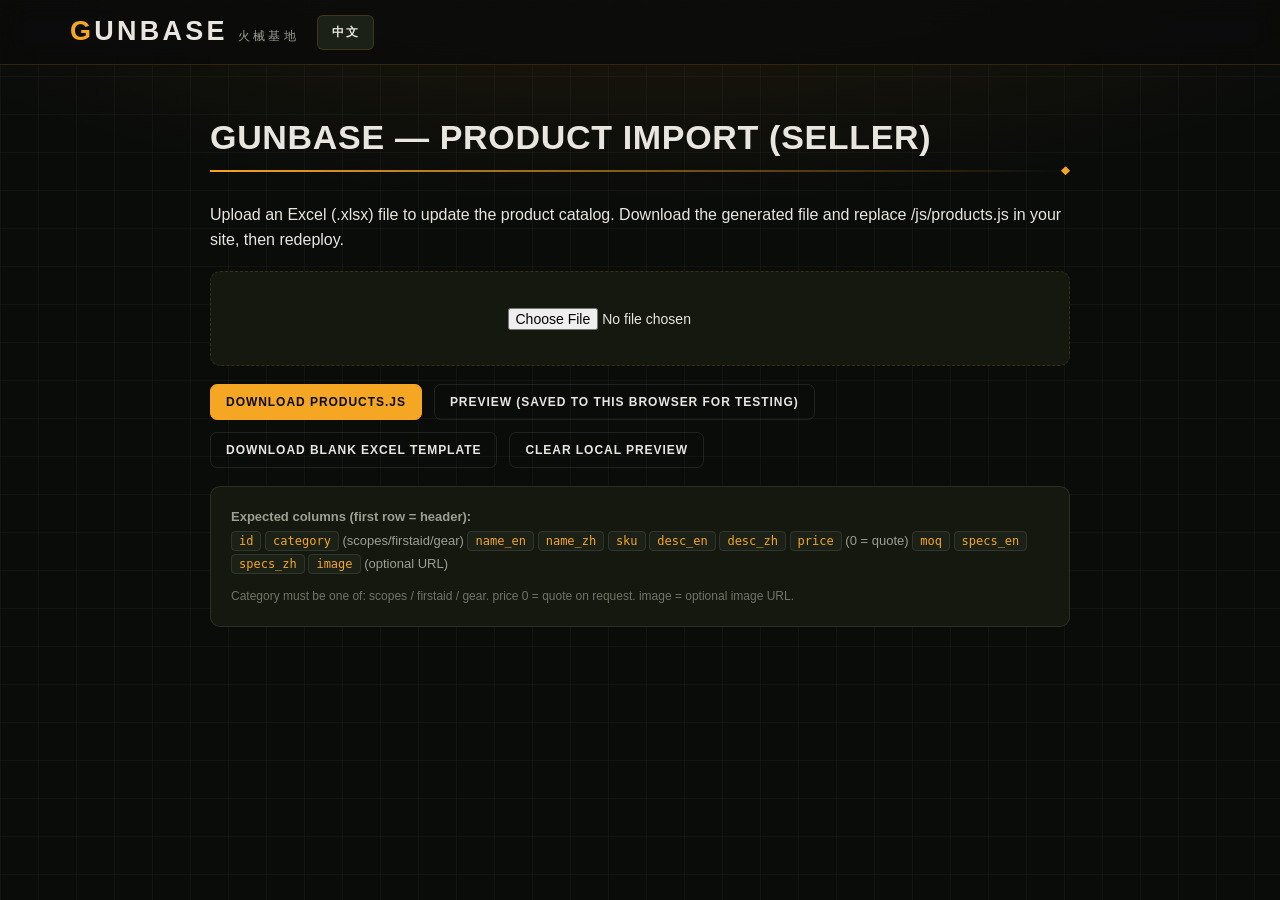
==== admin.html @ 9586e1da "GunBase PWA: 97 products, bilingual EN/ZH, tactical HUD theme, Excel import admin, deploy script" ====
<!DOCTYPE html>
<html lang="en">
<head>
  <meta charset="UTF-8" />
  <meta name="viewport" content="width=device-width, initial-scale=1" />
  <title>GunBase — Product Import (Seller)</title>
  <meta name="robots" content="noindex" />
  <link rel="stylesheet" href="css/style.css" />
  <style>
    .admin-wrap{max-width:900px;margin:0 auto;padding:56px 20px}
    .drop{border:1px dashed var(--line);padding:34px;text-align:center;background:var(--panel);margin:18px 0;border-radius:10px}
    .drop input{font-size:14px;color:var(--ink)}
    .admin-actions{display:flex;gap:12px;flex-wrap:wrap;margin:18px 0}
    .cols{background:var(--panel);border:1px solid var(--line-2);padding:18px 20px;font-size:13px;line-height:1.8;border-radius:10px;color:var(--muted)}
    .cols code{background:var(--panel-2);padding:2px 7px;border:1px solid var(--line-2);border-radius:4px;color:var(--accent);font-size:12px}
    table.prev{width:100%;border-collapse:collapse;font-size:12px;margin-top:14px;color:var(--ink)}
    table.prev th,table.prev td{border:1px solid var(--line-2);padding:7px;text-align:left;vertical-align:top}
    table.prev th{background:var(--panel-2);color:var(--accent);text-transform:uppercase;font-size:11px;letter-spacing:.04em}
    .note{color:var(--muted-2);font-size:12px;margin-top:10px}
    #status{font-weight:800;margin:12px 0;color:var(--accent)}
  </style>
</head>
<body>
  <header class="topbar">
    <div class="wrap topbar__inner">
      <a class="brand" href="index.html"><span class="brand__mark" data-i18n="brand">GUNBASE</span><span class="brand__sub" data-i18n="brand_sub">火械基地</span></a>
      <button class="langbtn" id="langBtn">中文</button>
    </div>
  </header>

  <div class="admin-wrap">
    <h1 class="display" style="font-size:34px" data-i18n="admin_title">GunBase — Product Import (Seller)</h1>
    <div class="rule"></div>
    <p data-i18n="admin_intro">Upload an Excel (.xlsx) file to update the product catalog. Download the generated file and replace /js/products.js in your site, then redeploy.</p>

    <div class="drop">
      <input type="file" id="file" accept=".xlsx,.xls" />
    </div>

    <div id="status"></div>

    <div class="admin-actions">
      <button class="btn btn--sm" id="dlJs" data-i18n="admin_download">Download products.js</button>
      <button class="btn btn--sm btn--ghost" id="preview" data-i18n="admin_preview">Preview (save to browser)</button>
      <button class="btn btn--sm btn--ghost" id="dlTpl" data-i18n="admin_template">Download blank Excel template</button>
      <button class="btn btn--sm btn--ghost" id="clearPrev" data-i18n="admin_clear">Clear local preview</button>
    </div>

    <div class="cols">
      <strong data-i18n="admin_cols">Expected columns (first row = header):</strong><br/>
      <code>id</code> <code>category</code> (scopes/firstaid/gear) <code>name_en</code> <code>name_zh</code> <code>sku</code>
      <code>desc_en</code> <code>desc_zh</code> <code>price</code> (0 = quote) <code>moq</code> <code>specs_en</code> <code>specs_zh</code> <code>image</code> (optional URL)
      <div class="note" data-i18n="admin_note">category must be one of: scopes / firstaid / gear. price 0 = quote on request. image = optional image URL.</div>
    </div>

    <div id="previewArea"></div>
  </div>

  <script src="js/config.js"></script>
  <script src="js/i18n.js"></script>
  <script src="libs/xlsx.full.min.js"></script>
  <script src="js/admin.js"></script>
</body>
</html>
---- css/style.css ----
/* =====================================================================
   GunBase 火械基地 — Dark Tactical HUD theme
   深炭黑底 · 战术琥珀金强调 · 准星/角标军事元素 · 玻璃拟态卡片
   Mobile-first.
   ===================================================================== */

:root {
  --bg:        #0a0c0a;        /* 深炭黑（极微绿调） */
  --bg-2:      #0e120c;        /* section 微差背景 */
  --panel:     #14180f;        /* 卡片 / 面板 */
  --panel-2:   #1b2116;        /* 悬浮 / 次级面板 */
  --panel-3:   #232a1c;
  --line:      rgba(245,166,35,.16);   /* 琥珀低透明边框 */
  --line-2:    rgba(233,230,223,.10);  /* 弱分隔线 */
  --ink:       #e9e6df;        /* 主文字（暖白） */
  --muted:     #9aa092;        /* 次要文字 */
  --muted-2:   #6f7567;
  --accent:    #f5a623;        /* 战术琥珀金 */
  --accent-d:  #c9841a;        /* 琥珀压暗（hover） */
  --accent-ink:#0a0c0a;
  --signal:    #e6492d;        /* 信号红（价格/警示） */
  --ok:        #7bd88f;
  --radius:    10px;
  --radius-sm: 7px;
  --shadow:    0 12px 34px rgba(0,0,0,.5);
  --glow:      0 0 0 1px rgba(245,166,35,.45), 0 10px 30px rgba(245,166,35,.10);
  --font: -apple-system, BlinkMacSystemFont, "Segoe UI", Roboto, "Helvetica Neue", "PingFang SC", "Microsoft YaHei", sans-serif;
  --font-display: "Bebas Neue", "Oswald", "Arial Narrow", "Helvetica Neue", var(--font);
  --maxw: 1180px;
}

* { box-sizing: border-box; }
html { scroll-behavior: smooth; }
html, body { margin: 0; padding: 0; }
body {
  font-family: var(--font);
  background: var(--bg);
  color: var(--ink);
  line-height: 1.6;
  -webkit-font-smoothing: antialiased;
  text-rendering: optimizeLegibility;
  overflow-x: hidden;
}
/* 全局战术网格 + 顶部琥珀光晕 */
body::before {
  content: ""; position: fixed; inset: 0; z-index: -1; pointer-events: none;
  background:
    radial-gradient(120% 60% at 50% -10%, rgba(245,166,35,.10), transparent 55%),
    linear-gradient(rgba(233,230,223,.035) 1px, transparent 1px) 0 0 / 100% 38px,
    linear-gradient(90deg, rgba(233,230,223,.035) 1px, transparent 1px) 0 0 / 38px 100%,
    var(--bg);
}
img { max-width: 100%; display: block; }
button { font-family: inherit; cursor: pointer; }
a { color: inherit; text-decoration: none; }

/* ---------- Layout helpers ---------- */
.wrap { max-width: var(--maxw); margin: 0 auto; padding: 0 20px; }
.section { padding: 72px 0; position: relative; }
.section--ink { background: var(--bg-2); }
.eyebrow {
  font-size: 12px; letter-spacing: .3em; text-transform: uppercase;
  color: var(--accent); font-weight: 700; margin: 0 0 12px;
  display: inline-flex; align-items: center; gap: 10px;
}
.eyebrow::before { content: ""; width: 22px; height: 2px; background: var(--accent); display: inline-block; }

/* ---------- Display / headings ---------- */
.display {
  font-family: var(--font-display);
  text-transform: uppercase;
  letter-spacing: .02em;
  font-weight: 800;
  line-height: .96;
  margin: 0;
  color: var(--ink);
}

/* 准星折线分隔（呼应 logo 的速度线） */
.rule { height: 2px; background: linear-gradient(90deg, var(--accent), transparent); position: relative; margin: 16px 0 30px; }
.rule::after {
  content: ""; position: absolute; right: 0; top: 50%; transform: translateY(-50%);
  width: 9px; height: 9px; background: var(--accent);
  clip-path: polygon(50% 0, 100% 50%, 50% 100%, 0 50%);
  box-shadow: 0 0 10px rgba(245,166,35,.6);
}

/* ---------- Top bar ---------- */
.topbar {
  position: sticky; top: 0; z-index: 50;
  background: rgba(10,12,10,.82);
  backdrop-filter: blur(12px);
  -webkit-backdrop-filter: blur(12px);
  border-bottom: 1px solid var(--line);
}
.topbar__inner { display: flex; align-items: center; gap: 18px; height: 64px; }
.brand { display: flex; align-items: baseline; gap: 10px; }
.brand__mark {
  font-family: var(--font-display); font-weight: 800; font-size: 27px;
  letter-spacing: .12em; text-transform: uppercase; color: var(--ink);
}
.brand__mark::first-letter { color: var(--accent); }
.brand__sub { font-size: 12px; letter-spacing: .28em; color: var(--muted); }
.nav { display: flex; gap: 6px; margin-left: auto; }
.nav a {
  text-decoration: none; color: var(--muted); font-size: 12.5px;
  letter-spacing: .14em; text-transform: uppercase; font-weight: 700;
  padding: 9px 14px; border: 1px solid transparent; border-radius: 6px;
  transition: color .15s, background .15s, border-color .15s;
}
.nav a:hover { color: var(--ink); background: var(--panel-2); border-color: var(--line); }
.langbtn {
  background: var(--panel-2); color: var(--ink); border: 1px solid var(--line);
  padding: 8px 14px; font-weight: 700; font-size: 12px; letter-spacing: .12em;
  text-transform: uppercase; border-radius: 6px; transition: .15s;
}
.langbtn:hover { border-color: var(--accent); color: var(--accent); }

/* ---------- Hero ---------- */
.hero { position: relative; padding: 92px 0 100px; overflow: hidden; }
.hero__bg {
  position: absolute; inset: 0; z-index: 0; pointer-events: none;
  background:
    radial-gradient(70% 90% at 80% 20%, rgba(245,166,35,.12), transparent 60%),
    radial-gradient(60% 80% at 0% 100%, rgba(230,73,45,.06), transparent 55%);
}
/* 大型准星装饰 */
.hero__cross {
  position: absolute; right: -90px; top: 50%; transform: translateY(-50%);
  width: 460px; height: 460px; z-index: 0; opacity: .5; pointer-events: none;
}
.hero .wrap { position: relative; z-index: 1; }
.hero .display { font-size: clamp(38px, 8vw, 88px); background: linear-gradient(180deg, #fff 0%, var(--accent) 130%); -webkit-background-clip: text; background-clip: text; color: transparent; }
.hero__sub { max-width: 600px; color: var(--muted); margin: 22px 0 32px; font-size: 17px; line-height: 1.7; }
.hero__cta { display: flex; gap: 14px; flex-wrap: wrap; }
.hero__stats { display: flex; gap: 34px; margin-top: 46px; flex-wrap: wrap; }
.hero__stat b { display: block; font-family: var(--font-display); font-size: 34px; color: var(--accent); letter-spacing: .04em; }
.hero__stat span { font-size: 12px; letter-spacing: .16em; text-transform: uppercase; color: var(--muted); }
.hero__langs { display: flex; flex-wrap: wrap; align-items: center; gap: 9px; margin: 20px 0 0; font-size: 13px; color: var(--muted); letter-spacing: .03em; }
.hero__langs .hl-en, .hero__langs .hl-zh { color: var(--accent); font-weight: 800; font-size: 11px; letter-spacing: .14em; border: 1px solid var(--line); padding: 3px 8px; border-radius: 5px; }
.hero__langs .hl-sep { color: var(--muted-2); }

/* ---------- Buttons ---------- */
.btn {
  display: inline-flex; align-items: center; justify-content: center; gap: 8px;
  border: 1px solid var(--accent); background: var(--accent); color: var(--accent-ink);
  padding: 14px 24px; font-weight: 800; letter-spacing: .08em;
  text-transform: uppercase; font-size: 13px;
  border-radius: var(--radius-sm);
  transition: transform .08s ease, box-shadow .15s ease, background .15s ease, border-color .15s;
}
.btn:hover { transform: translateY(-2px); box-shadow: 0 10px 26px rgba(245,166,35,.28); }
.btn:active { transform: translateY(0); }
.btn--ghost { background: transparent; color: var(--ink); border-color: var(--line-2); }
.btn--ghost:hover { border-color: var(--accent); color: var(--accent); box-shadow: none; }
.btn--accent { background: var(--accent); border-color: var(--accent); color: var(--accent-ink); }
.btn--accent:hover { background: var(--accent-d); border-color: var(--accent-d); }
.btn--sm { padding: 10px 15px; font-size: 12px; }
.btn--block { width: 100%; }

/* ---------- Category tabs ---------- */
.tabs { display: flex; flex-wrap: wrap; gap: 10px; margin-bottom: 24px; }
.tab {
  border: 1px solid var(--line-2); background: var(--panel); color: var(--muted);
  padding: 11px 18px; font-weight: 800; letter-spacing: .06em;
  text-transform: uppercase; font-size: 13px; border-radius: var(--radius-sm);
  transition: .15s;
}
.tab:hover { color: var(--ink); border-color: var(--line); }
.tab.is-active { background: var(--accent); border-color: var(--accent); color: var(--accent-ink); box-shadow: 0 6px 18px rgba(245,166,35,.22); }
.tab small { display: block; font-weight: 600; font-size: 11px; letter-spacing: .02em; text-transform: none; opacity: .75; margin-top: 2px; }

.toolbar { display: flex; gap: 14px; flex-wrap: wrap; align-items: center; margin-bottom: 28px; }
.search {
  flex: 1 1 260px; display: flex; align-items: center; gap: 10px;
  border: 1px solid var(--line-2); background: var(--panel); padding: 0 14px;
  border-radius: var(--radius-sm); transition: .15s;
}
.search:focus-within { border-color: var(--accent); box-shadow: 0 0 0 3px rgba(245,166,35,.12); }
.search span { color: var(--accent); font-size: 18px; }
.search input { border: 0; outline: 0; padding: 14px 0; width: 100%; font-size: 15px; background: transparent; color: var(--ink); }
.search input::placeholder { color: var(--muted-2); }
.count { font-size: 13px; color: var(--muted); font-weight: 700; letter-spacing: .05em; }

/* ---------- Product grid ---------- */
.grid { display: grid; grid-template-columns: repeat(auto-fill, minmax(268px, 1fr)); gap: 20px; }
.card {
  position: relative; background: var(--panel); border: 1px solid var(--line-2);
  border-radius: var(--radius); display: flex; flex-direction: column; overflow: hidden;
  transition: transform .18s ease, border-color .18s ease, box-shadow .18s ease;
}
.card:hover { transform: translateY(-4px); border-color: var(--line); box-shadow: var(--shadow); }
/* 四角 HUD 角标 */
.card::before, .card::after { content: ""; position: absolute; width: 14px; height: 14px; z-index: 2; pointer-events: none; }
.card::before { top: 8px; left: 8px; border-top: 2px solid var(--accent); border-left: 2px solid var(--accent); }
.card::after { bottom: 8px; right: 8px; border-bottom: 2px solid var(--accent); border-right: 2px solid var(--accent); }
.card__media {
  position: relative; aspect-ratio: 4/3; background:
    radial-gradient(120% 120% at 50% 0%, var(--panel-2), var(--bg-2));
  display: flex; align-items: center; justify-content: center;
  border-bottom: 1px solid var(--line-2); overflow: hidden;
}
.card__media img { width: 100%; height: 100%; object-fit: cover; transition: transform .3s ease; }
.card:hover .card__media img { transform: scale(1.05); }
.card__ph { width: 100%; height: 100%; display: flex; align-items: center; justify-content: center; opacity: .9; }
.card__cat {
  position: absolute; top: 0; left: 0; background: rgba(10,12,10,.78); color: var(--accent);
  font-size: 10px; letter-spacing: .18em; text-transform: uppercase; font-weight: 800;
  padding: 6px 10px; border-bottom-right-radius: 6px; backdrop-filter: blur(4px);
}
.card__body { padding: 16px 16px 18px; display: flex; flex-direction: column; gap: 8px; flex: 1; }
.card__name { font-weight: 800; font-size: 16.5px; line-height: 1.3; color: var(--ink); }
.card__name_zh { display: block; font-size: 12px; font-weight: 600; color: var(--muted); margin-top: 3px; letter-spacing: .02em; }
.card__sku { font-size: 12px; color: var(--muted-2); letter-spacing: .08em; }
.card__meta { display: flex; gap: 16px; font-size: 12px; margin-top: auto; padding-top: 8px; color: var(--muted); }
.card__meta b { display: block; font-size: 11px; text-transform: uppercase; letter-spacing: .08em; color: var(--muted-2); font-weight: 700; }
.card__meta .v { font-size: 15px; color: var(--ink); font-weight: 800; }
.card__price { color: var(--signal); }
.card__actions { display: flex; gap: 8px; margin-top: 10px; }
.card__actions .btn { flex: 1; }

/* ---------- Cart drawer ---------- */
.cart-toggle {
  position: fixed; right: 20px; bottom: 20px; z-index: 60;
  background: var(--accent); color: var(--accent-ink); border: 0;
  width: 60px; height: 60px; border-radius: 50%; font-size: 22px; font-weight: 800;
  box-shadow: 0 10px 26px rgba(245,166,35,.4); display: flex; align-items: center; justify-content: center;
  transition: transform .12s;
}
.cart-toggle:hover { transform: scale(1.06); }
.cart-toggle .badge {
  position: absolute; top: -3px; right: -3px; background: var(--signal); color: #fff;
  font-size: 12px; min-width: 22px; height: 22px; border-radius: 11px;
  display: flex; align-items: center; justify-content: center; padding: 0 6px; border: 2px solid var(--bg);
}
.drawer-mask { position: fixed; inset: 0; background: rgba(0,0,0,.6); backdrop-filter: blur(2px); z-index: 70; display: none; }
.drawer-mask.open { display: block; }
.drawer {
  position: fixed; top: 0; right: 0; height: 100%; width: min(420px, 94vw);
  background: var(--panel); z-index: 80; transform: translateX(100%);
  transition: transform .24s cubic-bezier(.4,0,.2,1); display: flex; flex-direction: column;
  border-left: 1px solid var(--line);
}
.drawer.open { transform: translateX(0); }
.drawer__head { display: flex; align-items: center; justify-content: space-between; padding: 20px; border-bottom: 1px solid var(--line-2); }
.drawer__head h3 { margin: 0; font-family: var(--font-display); text-transform: uppercase; letter-spacing: .06em; font-size: 20px; }
.drawer__close { background: none; border: 0; font-size: 28px; line-height: 1; color: var(--muted); }
.drawer__close:hover { color: var(--accent); }
.drawer__body { flex: 1; overflow: auto; padding: 16px 20px; }
.drawer__empty { color: var(--muted); text-align: center; padding: 48px 0; }
.cart-item { display: grid; grid-template-columns: 1fr auto; gap: 4px 12px; padding: 14px 0; border-bottom: 1px solid var(--line-2); }
.cart-item__name { font-weight: 700; font-size: 14px; color: var(--ink); }
.cart-item__sku { font-size: 11px; color: var(--muted-2); }
.qty { display: inline-flex; align-items: center; border: 1px solid var(--line-2); border-radius: 6px; overflow: hidden; }
.qty button { width: 32px; height: 32px; background: var(--panel-2); border: 0; font-size: 18px; font-weight: 800; color: var(--ink); }
.qty button:hover { background: var(--panel-3); color: var(--accent); }
.qty input { width: 46px; height: 32px; border: 0; text-align: center; font-size: 14px; color: var(--ink); border-left: 1px solid var(--line-2); border-right: 1px solid var(--line-2); background: var(--panel); }
.cart-item__right { display: flex; flex-direction: column; align-items: flex-end; gap: 6px; }
.cart-item__remove { background: none; border: 0; color: var(--signal); font-size: 12px; font-weight: 700; }
.cart-item__remove:hover { text-decoration: underline; }
.drawer__foot { padding: 18px 20px; border-top: 1px solid var(--line-2); display: flex; flex-direction: column; gap: 10px; background: var(--bg-2); }
.drawer__total { display: flex; justify-content: space-between; font-weight: 800; font-size: 15px; }

/* ---------- Form ---------- */
.form-grid { display: grid; grid-template-columns: 1fr 1fr; gap: 18px; }
.field { display: flex; flex-direction: column; gap: 7px; }
.field--full { grid-column: 1 / -1; }
.field label { font-size: 13px; font-weight: 700; letter-spacing: .03em; color: var(--ink); }
.field label .opt { color: var(--muted-2); font-weight: 600; }
.field input, .field select, .field textarea {
  border: 1px solid var(--line-2); background: var(--panel); padding: 13px 14px; font-size: 15px; outline: 0;
  font-family: inherit; color: var(--ink); border-radius: var(--radius-sm); transition: .15s;
}
.field input::placeholder, .field textarea::placeholder { color: var(--muted-2); }
.field input:focus, .field select:focus, .field textarea:focus { border-color: var(--accent); box-shadow: 0 0 0 3px rgba(245,166,35,.12); }
.field .err { color: var(--signal); font-size: 12px; font-weight: 700; display: none; }
.field.invalid .err { display: block; }
.field.invalid input, .field.invalid select, .field.invalid textarea { border-color: var(--signal); box-shadow: 0 0 0 3px rgba(230,73,45,.12); }
.radio-row { display: flex; gap: 10px; flex-wrap: wrap; }
.radio {
  border: 1px solid var(--line-2); padding: 12px 18px; font-weight: 700; cursor: pointer;
  display: flex; align-items: center; gap: 9px; background: var(--panel); border-radius: var(--radius-sm); transition: .15s;
}
.radio:hover { border-color: var(--line); }
.radio:has(input:checked) { border-color: var(--accent); background: rgba(245,166,35,.08); }
.radio input { accent-color: var(--accent); }
.inquiry-list { border: 1px dashed var(--line); padding: 14px; background: var(--panel); border-radius: var(--radius-sm); list-style: none; margin: 0; }
.inquiry-list li { display: flex; justify-content: space-between; gap: 12px; padding: 8px 0; border-bottom: 1px solid var(--line-2); font-size: 14px; color: var(--ink); }
.inquiry-list li:last-child { border-bottom: 0; }

/* ---------- Terms ---------- */
.terms { display: grid; grid-template-columns: repeat(auto-fit, minmax(220px, 1fr)); gap: 16px; }
.term {
  position: relative; border: 1px solid var(--line-2); padding: 22px 20px; background: var(--panel); border-radius: var(--radius);
  transition: .15s;
}
.term:hover { border-color: var(--line); transform: translateY(-3px); box-shadow: var(--shadow); }
.term::before { content: ""; position: absolute; left: 0; top: 18px; bottom: 18px; width: 3px; background: var(--accent); border-radius: 2px; }
.term h4 { margin: 0 0 8px; font-family: var(--font-display); text-transform: uppercase; letter-spacing: .06em; font-size: 18px; }
.term p { margin: 0; color: var(--muted); font-size: 14px; line-height: 1.6; }
.term .big { font-size: 34px; color: var(--accent); font-weight: 800; font-family: var(--font-display); letter-spacing: .04em; }

/* ---------- Modal ---------- */
.modal-mask { position: fixed; inset: 0; background: rgba(0,0,0,.7); backdrop-filter: blur(3px); z-index: 90; display: none; align-items: center; justify-content: center; padding: 20px; }
.modal-mask.open { display: flex; }
.modal { background: var(--panel); max-width: 480px; width: 100%; border: 1px solid var(--line); border-radius: var(--radius); box-shadow: var(--shadow); overflow: hidden; }
.modal__head { background: var(--bg-2); color: var(--ink); padding: 18px 20px; display: flex; justify-content: space-between; align-items: center; border-bottom: 1px solid var(--line); }
.modal__head h3 { margin: 0; font-family: var(--font-display); text-transform: uppercase; letter-spacing: .06em; font-size: 20px; }
.modal__body { padding: 22px 20px; color: var(--muted); font-size: 14px; }
.modal__body #modalSummary { color: var(--ink); font-weight: 700; background: var(--panel-2); padding: 12px 14px; border-radius: var(--radius-sm); border: 1px solid var(--line-2); }
.modal__foot { padding: 0 20px 22px; display: flex; gap: 12px; flex-wrap: wrap; }
.modal--wide { max-width: 760px; }

/* ---------- Product detail modal ---------- */
.detail { display: grid; grid-template-columns: 1fr 1.15fr; gap: 22px; }
.detail__media { position: relative; background: var(--bg-2); border: 1px solid var(--line-2); border-radius: var(--radius-sm); min-height: 240px; display: flex; align-items: center; justify-content: center; overflow: hidden; }
.detail__media img { width: 100%; height: 100%; object-fit: contain; max-height: 360px; }
.detail__ph { width: 100%; height: 240px; display: flex; align-items: center; justify-content: center; opacity: .85; }
.detail__info { color: var(--muted); }
.detail__name { font-family: var(--font-display); font-size: 23px; line-height: 1.25; margin: 0 0 6px; color: var(--ink); text-transform: none; letter-spacing: .02em; display: flex; flex-direction: column; gap: 2px; }
.detail__name .card__name_zh { font-size: 14px; color: var(--muted); font-weight: 600; letter-spacing: .02em; }
.detail__sku { font-size: 13px; color: var(--accent); font-weight: 700; letter-spacing: .03em; margin-bottom: 12px; }
.detail__desc { font-size: 14px; line-height: 1.65; margin: 0 0 14px; }
.detail__spec { margin-top: 14px; border-top: 1px solid var(--line-2); padding-top: 12px; }
.detail__spec h4 { margin: 0 0 6px; font-size: 12px; letter-spacing: .12em; text-transform: uppercase; color: var(--ink); }
.detail__spec p { margin: 0; font-size: 13.5px; line-height: 1.7; color: var(--muted); }
.detail__spec_zh { font-size: 13px !important; color: var(--muted); }
@media (max-width: 560px) {
  .detail { grid-template-columns: 1fr; }
  .detail__media { min-height: 200px; }
}

/* ---------- Footer ---------- */
.footer { background: var(--bg-2); color: var(--muted); padding: 34px 0; font-size: 13px; border-top: 1px solid var(--line); }
.footer a { color: var(--accent); }

/* ---------- Toast ---------- */
.toast {
  position: fixed; left: 50%; bottom: 92px; transform: translateX(-50%);
  background: var(--panel-3); color: var(--ink); padding: 11px 20px; font-weight: 700; font-size: 13px;
  letter-spacing: .04em; z-index: 95; border: 1px solid var(--line); border-radius: 8px;
  box-shadow: var(--shadow);
}

/* ---------- Install prompt ---------- */
.install-bar {
  display: none; background: var(--accent); color: var(--accent-ink); padding: 11px 18px;
  font-size: 13px; font-weight: 700; align-items: center; gap: 12px; justify-content: center;
}
.install-bar.show { display: flex; }
.install-bar button { background: var(--accent-ink); color: var(--accent); border: 0; padding: 8px 16px; font-weight: 800; border-radius: 6px; }
.install-bar .x { background: transparent; color: var(--accent-ink); border: 0; font-size: 18px; margin-left: auto; }

/* ---------- Admin (seller) page overrides ---------- */
.admin-wrap { max-width: 900px; margin: 0 auto; padding: 56px 20px; }
.drop { border: 1px dashed var(--line); padding: 34px; text-align: center; background: var(--panel); margin: 18px 0; border-radius: var(--radius); }
.drop input { font-size: 14px; color: var(--ink); }
.admin-actions { display: flex; gap: 12px; flex-wrap: wrap; margin: 18px 0; }
.cols { background: var(--panel); border: 1px solid var(--line-2); padding: 18px 20px; font-size: 13px; line-height: 1.8; border-radius: var(--radius); color: var(--muted); }
.cols code { background: var(--panel-2); padding: 2px 7px; border: 1px solid var(--line-2); border-radius: 4px; color: var(--accent); font-size: 12px; }
table.prev { width: 100%; border-collapse: collapse; font-size: 12px; margin-top: 14px; color: var(--ink); }
table.prev th, table.prev td { border: 1px solid var(--line-2); padding: 7px; text-align: left; vertical-align: top; }
table.prev th { background: var(--panel-2); color: var(--accent); text-transform: uppercase; font-size: 11px; letter-spacing: .04em; }
.note { color: var(--muted-2); font-size: 12px; margin-top: 10px; }
#status { font-weight: 800; margin: 12px 0; color: var(--accent); }

/* ---------- Responsive ---------- */
@media (max-width: 720px) {
  .nav { display: none; }
  .form-grid { grid-template-columns: 1fr; }
  .section { padding: 52px 0; }
  .brand__sub { display: none; }
  .hero { padding: 64px 0 72px; }
  .hero__cross { opacity: .25; right: -160px; }
}
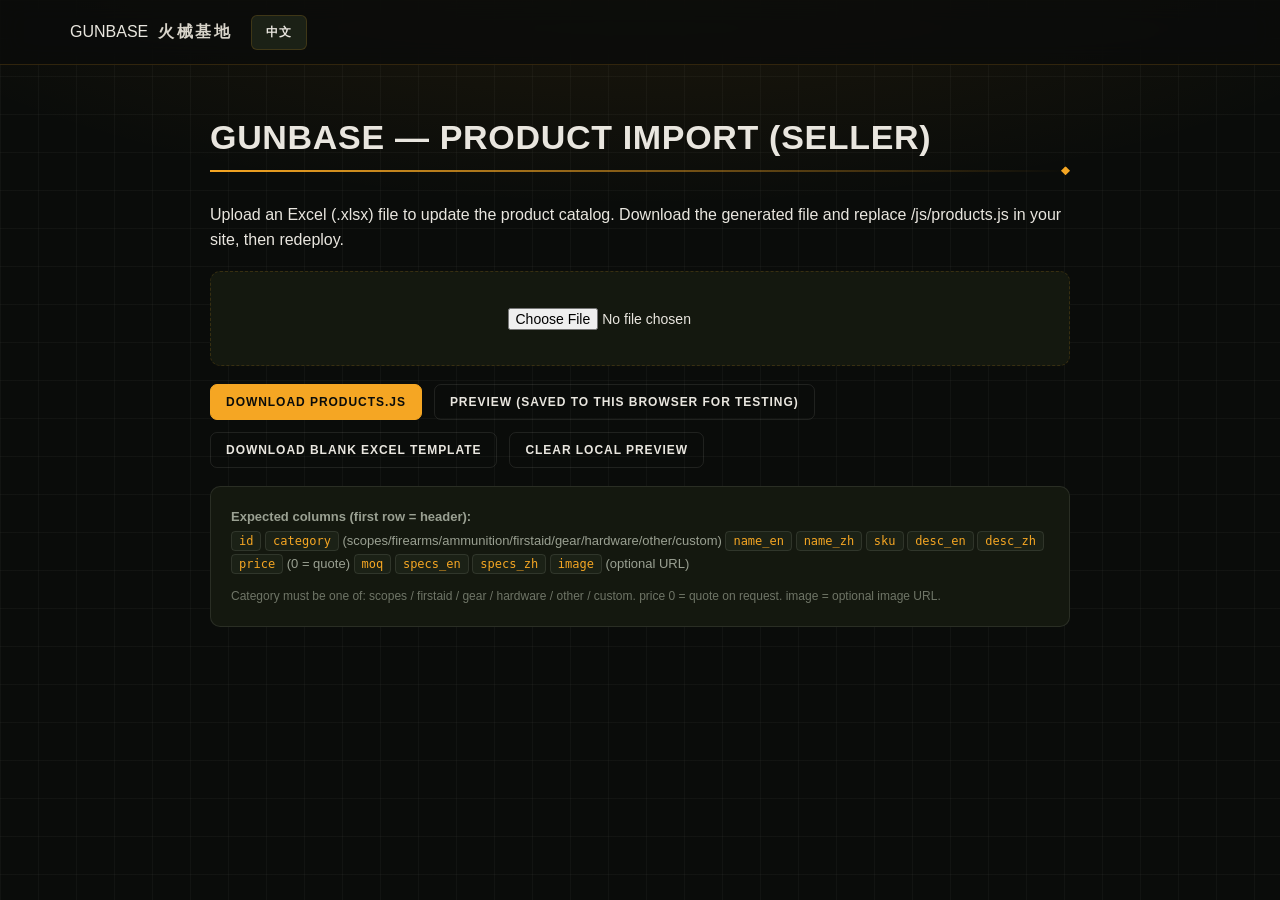
==== commit b19df856: "GunBase: add Firearms and Ammunition categories, reclassify 21 products, auto-hide empty tabs" ====
--- a/admin.html
+++ b/admin.html
@@ -48,9 +48,9 @@
 
     <div class="cols">
       <strong data-i18n="admin_cols">Expected columns (first row = header):</strong><br/>
-      <code>id</code> <code>category</code> (scopes/firstaid/gear) <code>name_en</code> <code>name_zh</code> <code>sku</code>
+      <code>id</code> <code>category</code> (scopes/firearms/ammunition/firstaid/gear/hardware/other/custom) <code>name_en</code> <code>name_zh</code> <code>sku</code>
       <code>desc_en</code> <code>desc_zh</code> <code>price</code> (0 = quote) <code>moq</code> <code>specs_en</code> <code>specs_zh</code> <code>image</code> (optional URL)
-      <div class="note" data-i18n="admin_note">category must be one of: scopes / firstaid / gear. price 0 = quote on request. image = optional image URL.</div>
+      <div class="note" data-i18n="admin_note">category must be one of: scopes / firstaid / gear / hardware / firearms / ammunition / other / custom. price 0 = quote on request. image = optional image URL.</div>
     </div>
 
     <div id="previewArea"></div>
--- a/css/style.css
+++ b/css/style.css
@@ -94,13 +94,9 @@
   border-bottom: 1px solid var(--line);
 }
 .topbar__inner { display: flex; align-items: center; gap: 18px; height: 64px; }
-.brand { display: flex; align-items: baseline; gap: 10px; }
-.brand__mark {
-  font-family: var(--font-display); font-weight: 800; font-size: 27px;
-  letter-spacing: .12em; text-transform: uppercase; color: var(--ink);
-}
-.brand__mark::first-letter { color: var(--accent); }
-.brand__sub { font-size: 12px; letter-spacing: .28em; color: var(--muted); }
+.brand { display: flex; align-items: center; gap: 10px; }
+.brand__logo { height: 44px; width: auto; display: block; }
+.brand__sub { font-size: 16px; font-weight: 700; letter-spacing: .16em; color: #d8d4ca; }
 .nav { display: flex; gap: 6px; margin-left: auto; }
 .nav a {
   text-decoration: none; color: var(--muted); font-size: 12.5px;
@@ -130,6 +126,11 @@
   width: 460px; height: 460px; z-index: 0; opacity: .5; pointer-events: none;
 }
 .hero .wrap { position: relative; z-index: 1; }
+.hero__logo {
+  display: block; height: 72px; width: auto; margin: 0 auto 22px;
+  filter: drop-shadow(0 2px 10px rgba(0,0,0,.45));
+}
+@media (max-width: 600px) { .hero__logo { height: 52px; } }
 .hero .display { font-size: clamp(38px, 8vw, 88px); background: linear-gradient(180deg, #fff 0%, var(--accent) 130%); -webkit-background-clip: text; background-clip: text; color: transparent; }
 .hero__sub { max-width: 600px; color: var(--muted); margin: 22px 0 32px; font-size: 17px; line-height: 1.7; }
 .hero__cta { display: flex; gap: 14px; flex-wrap: wrap; }
@@ -219,9 +220,68 @@
 .card__actions { display: flex; gap: 8px; margin-top: 10px; }
 .card__actions .btn { flex: 1; }
 
+/* ---------- Custom / OEM direct-contact lead card ---------- */
+.custom-card {
+  grid-column: 1 / -1;
+  border-color: var(--accent);
+  background: radial-gradient(90% 140% at 0% 0%, rgba(245,166,35,.10), transparent 62%), var(--panel);
+}
+.custom-card__head {
+  display: flex; align-items: center; gap: 12px; flex-wrap: wrap;
+  padding: 14px 20px; border-bottom: 1px solid var(--line-2);
+  background: rgba(245,166,35,.07);
+}
+.custom-card__tag {
+  font-size: 11px; font-weight: 800; letter-spacing: .16em; text-transform: uppercase;
+  color: var(--accent-ink); background: var(--accent); padding: 5px 10px; border-radius: 4px;
+}
+.custom-card__cat { font-size: 12px; font-weight: 700; color: var(--muted); letter-spacing: .08em; }
+.custom-card__body { padding: 20px 22px 22px; }
+.custom-card__body h3 {
+  font-family: var(--font-display); font-size: clamp(20px,3vw,28px);
+  color: var(--ink); margin: 0 0 10px; letter-spacing: .02em;
+}
+.custom-card__body p { color: var(--muted); font-size: 14px; line-height: 1.7; max-width: 900px; margin: 0 0 14px; }
+.custom-card__body ul { list-style: none; padding: 0; margin: 0 0 16px; display: flex; flex-wrap: wrap; gap: 10px; }
+.custom-card__body li {
+  font-size: 12px; font-weight: 700; color: var(--ink);
+  border: 1px solid var(--line); background: var(--panel-2);
+  padding: 7px 12px; border-radius: 6px;
+}
+.custom-card__body li::before { content: "▸ "; color: var(--accent); }
+.custom-card__direct {
+  display: flex; flex-wrap: wrap; gap: 10px 22px; align-items: center;
+  border-top: 1px dashed var(--line); padding: 14px 0; margin-bottom: 14px;
+  font-size: 13px; color: var(--muted);
+}
+.custom-card__direct b { color: var(--accent); font-size: 12px; letter-spacing: .1em; text-transform: uppercase; }
+.custom-card__direct a { color: var(--ink); font-weight: 800; text-decoration: none; border-bottom: 1px solid var(--accent); }
+.custom-card__direct a:hover { color: var(--accent); }
+.custom-card__actions { display: flex; flex-wrap: wrap; gap: 10px; }
+.custom-card__actions .btn { flex: 0 0 auto; }
+@media (max-width: 600px) {
+  .custom-card__body { padding: 16px; }
+  .custom-card__actions .btn { flex: 1 1 45%; }
+}
+
+/* ---------- Coming soon placeholder cards ---------- */
+.card--soon { opacity: .78; }
+.card--soon .card__media { filter: grayscale(.25); }
+.card__soon-badge {
+  position: absolute; left: 0; right: 0; bottom: 0;
+  background: var(--accent); color: #0a0c0a;
+  font-size: 11px; font-weight: 800; letter-spacing: .14em; text-transform: uppercase;
+  text-align: center; padding: 7px 0; z-index: 3;
+}
+.card__soon {
+  margin-top: 10px; text-align: center; font-size: 12px; font-weight: 800;
+  letter-spacing: .12em; text-transform: uppercase; color: var(--accent);
+  border: 1px dashed var(--accent); border-radius: 8px; padding: 10px 0;
+}
+
 /* ---------- Cart drawer ---------- */
 .cart-toggle {
-  position: fixed; right: 20px; bottom: 20px; z-index: 60;
+  position: fixed; right: 20px; bottom: calc(20px + env(safe-area-inset-bottom, 0px)); z-index: 60;
   background: var(--accent); color: var(--accent-ink); border: 0;
   width: 60px; height: 60px; border-radius: 50%; font-size: 22px; font-weight: 800;
   box-shadow: 0 10px 26px rgba(245,166,35,.4); display: flex; align-items: center; justify-content: center;
@@ -232,6 +292,35 @@
   position: absolute; top: -3px; right: -3px; background: var(--signal); color: #fff;
   font-size: 12px; min-width: 22px; height: 22px; border-radius: 11px;
   display: flex; align-items: center; justify-content: center; padding: 0 6px; border: 2px solid var(--bg);
+}
+
+/* Floating controls: Home & Update (stacked above the cart toggle) */
+.fab {
+  position: fixed; right: 20px; z-index: 60;
+  width: 52px; height: 52px; border-radius: 50%;
+  background: rgba(16,20,16,.86); color: var(--accent);
+  border: 1.5px solid rgba(245,166,35,.55);
+  display: flex; align-items: center; justify-content: center;
+  font-size: 22px; font-weight: 800; line-height: 1; cursor: pointer;
+  box-shadow: 0 8px 22px rgba(0,0,0,.45);
+  -webkit-backdrop-filter: blur(6px); backdrop-filter: blur(6px);
+  transition: transform .12s, background .2s, opacity .2s;
+}
+.fab:hover { transform: scale(1.06); background: rgba(245,166,35,.16); }
+.fab:active { transform: scale(.94); }
+.fab .fab__spin { display: inline-block; }
+.fab.is-busy { opacity: .7; pointer-events: none; }
+.fab.is-busy .fab__spin { animation: fabspin .9s linear infinite; }
+@keyframes fabspin { to { transform: rotate(360deg); } }
+#waBtn { bottom: calc(236px + env(safe-area-inset-bottom, 0px)); background: #25D366; border-color: #25D366; box-shadow: 0 8px 22px rgba(37,211,102,.35); }
+#waBtn:hover { background: #2be370; }
+#homeBtn { bottom: calc(164px + env(safe-area-inset-bottom, 0px)); }
+#updateBtn { bottom: calc(92px + env(safe-area-inset-bottom, 0px)); }
+@media (max-width: 600px) {
+  .fab { right: 14px; width: 48px; height: 48px; font-size: 20px; }
+  #waBtn { bottom: calc(210px + env(safe-area-inset-bottom, 0px)); }
+  #homeBtn { bottom: calc(150px + env(safe-area-inset-bottom, 0px)); }
+  #updateBtn { bottom: calc(90px + env(safe-area-inset-bottom, 0px)); }
 }
 .drawer-mask { position: fixed; inset: 0; background: rgba(0,0,0,.6); backdrop-filter: blur(2px); z-index: 70; display: none; }
 .drawer-mask.open { display: block; }
@@ -336,7 +425,7 @@
 
 /* ---------- Toast ---------- */
 .toast {
-  position: fixed; left: 50%; bottom: 92px; transform: translateX(-50%);
+  position: fixed; left: 50%; bottom: calc(92px + env(safe-area-inset-bottom, 0px)); transform: translateX(-50%);
   background: var(--panel-3); color: var(--ink); padding: 11px 20px; font-weight: 700; font-size: 13px;
   letter-spacing: .04em; z-index: 95; border: 1px solid var(--line); border-radius: 8px;
   box-shadow: var(--shadow);
@@ -369,7 +458,26 @@
   .nav { display: none; }
   .form-grid { grid-template-columns: 1fr; }
   .section { padding: 52px 0; }
-  .brand__sub { display: none; }
+  .brand__logo { height: 36px; }
+  .brand__sub { display: inline; font-size: 13px; font-weight: 700; letter-spacing: .1em; color: #d8d4ca; }
   .hero { padding: 64px 0 72px; }
   .hero__cross { opacity: .25; right: -160px; }
 }
+
+/* ---------- Multi-photo gallery (product card + detail modal) ---------- */
+.gb-thumbs { display: flex; gap: 6px; justify-content: center; z-index: 3; }
+.gb-thumbs--card, .gb-thumbs--detail {
+  position: absolute; left: 0; right: 0; bottom: 0; padding: 18px 8px 8px;
+  background: linear-gradient(to top, rgba(6,10,14,.94), rgba(6,10,14,0));
+}
+.gb-thumb {
+  width: 52px; height: 38px; padding: 0; flex: 0 0 auto; cursor: pointer;
+  border: 1px solid var(--line-2); border-radius: 4px; background: #080c10;
+  overflow: hidden; opacity: .68;
+  transition: opacity .18s ease, border-color .18s ease, transform .18s ease;
+}
+.gb-thumb img { width: 100%; height: 100%; object-fit: cover; display: block; transition: none; }
+.card:hover .gb-thumb img, .gb-thumb:hover img { transform: none; }
+.gb-thumb:hover { opacity: 1; }
+.gb-thumb.is-active { opacity: 1; border-color: var(--accent); box-shadow: 0 0 0 1px var(--accent); }
+@media (max-width: 480px) { .gb-thumb { width: 44px; height: 32px; } }
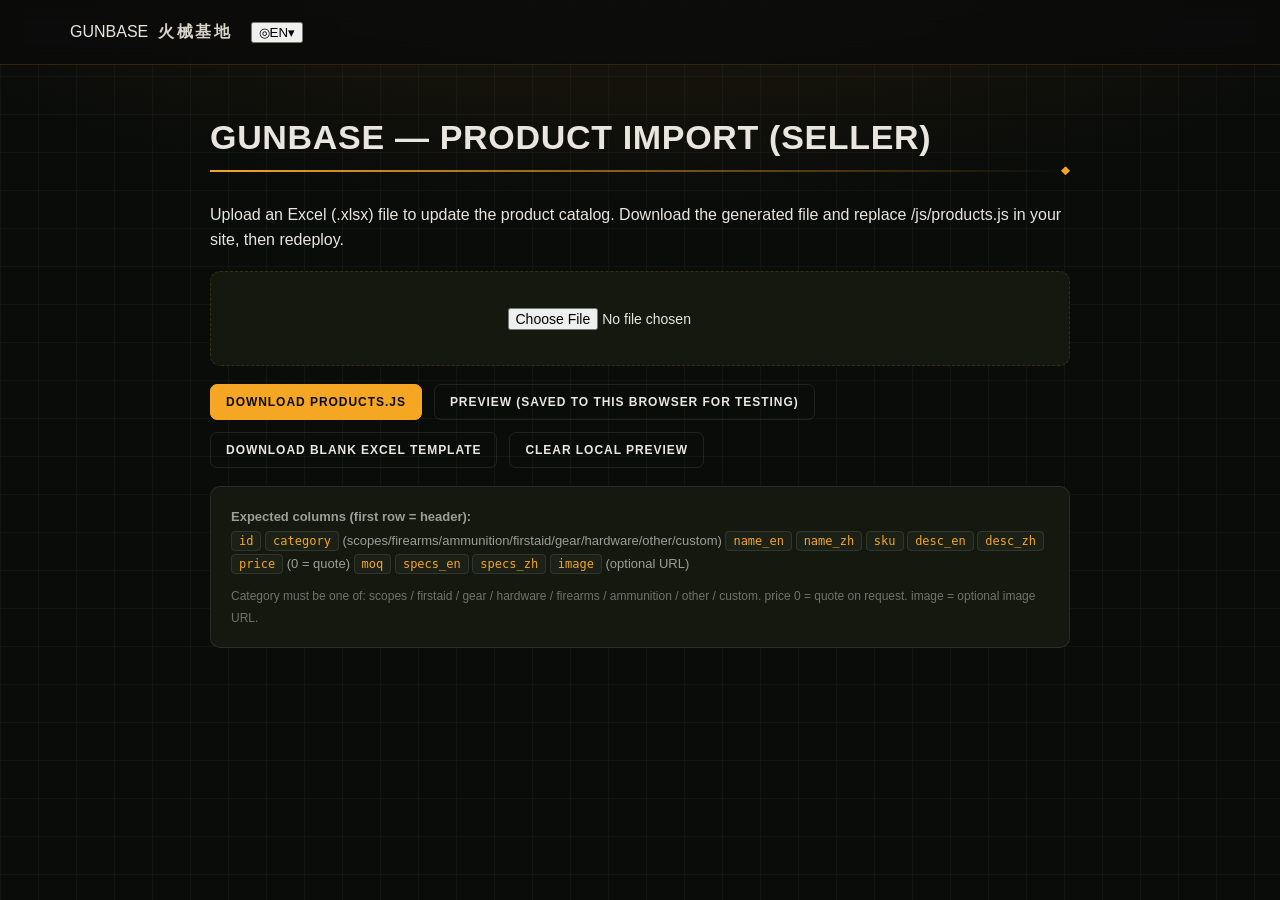
==== commit 45420e85: "GunBase: add Traditional Chinese and Spanish (4-language i18n + language picker)" ====
--- a/admin.html
+++ b/admin.html
@@ -24,7 +24,12 @@
   <header class="topbar">
     <div class="wrap topbar__inner">
       <a class="brand" href="index.html"><span class="brand__mark" data-i18n="brand">GUNBASE</span><span class="brand__sub" data-i18n="brand_sub">火械基地</span></a>
-      <button class="langbtn" id="langBtn">中文</button>
+      <div class="langpick" id="langPick">
+        <button class="langpick__btn" id="langBtn" type="button" aria-haspopup="listbox" aria-expanded="false" aria-label="Language">
+          <span class="langpick__globe" aria-hidden="true">◎</span><span id="langCode">EN</span><span class="langpick__caret" aria-hidden="true">▾</span>
+        </button>
+        <div class="langpick__menu" id="langMenu" role="listbox" aria-label="Select language" aria-hidden="true"></div>
+      </div>
     </div>
   </header>
 
--- a/css/style.css
+++ b/css/style.css
@@ -159,17 +159,74 @@
 .btn--sm { padding: 10px 15px; font-size: 12px; }
 .btn--block { width: 100%; }
 
-/* ---------- Category tabs ---------- */
-.tabs { display: flex; flex-wrap: wrap; gap: 10px; margin-bottom: 24px; }
-.tab {
-  border: 1px solid var(--line-2); background: var(--panel); color: var(--muted);
-  padding: 11px 18px; font-weight: 800; letter-spacing: .06em;
-  text-transform: uppercase; font-size: 13px; border-radius: var(--radius-sm);
-  transition: .15s;
-}
-.tab:hover { color: var(--ink); border-color: var(--line); }
-.tab.is-active { background: var(--accent); border-color: var(--accent); color: var(--accent-ink); box-shadow: 0 6px 18px rgba(245,166,35,.22); }
-.tab small { display: block; font-weight: 600; font-size: 11px; letter-spacing: .02em; text-transform: none; opacity: .75; margin-top: 2px; }
+/* ---------- Category explorer: equal-width, equal-height cards ---------- */
+.cats__lead {
+  display: flex; align-items: center; gap: 10px; margin: 0 0 12px;
+  font-size: 11px; font-weight: 800; letter-spacing: .18em;
+  text-transform: uppercase; color: var(--accent);
+}
+.cats__lead::before { content: ""; width: 26px; height: 2px; background: var(--accent); flex: 0 0 auto; }
+.cats {
+  display: grid; grid-template-columns: repeat(4, minmax(0, 1fr));
+  gap: 12px; margin-bottom: 26px;
+}
+.cat {
+  position: relative; display: flex; flex-direction: column; text-align: left;
+  min-height: 150px; padding: 14px 15px 13px; overflow: hidden;
+  border: 1px solid var(--line-2); border-radius: var(--radius);
+  background: linear-gradient(160deg, var(--panel-2), var(--panel) 62%);
+  color: var(--muted); cursor: pointer;
+  transition: border-color .18s ease, transform .18s ease, box-shadow .18s ease;
+}
+.cat::after {
+  content: ""; position: absolute; right: 8px; bottom: 8px; width: 10px; height: 10px;
+  border-right: 2px solid var(--line); border-bottom: 2px solid var(--line); pointer-events: none;
+}
+.cat:hover { transform: translateY(-3px); border-color: var(--line); box-shadow: var(--shadow); color: var(--ink); }
+.cat.is-active {
+  border-color: var(--accent); color: var(--ink);
+  background: radial-gradient(120% 130% at 0% 0%, rgba(245,166,35,.16), transparent 60%), var(--panel);
+  box-shadow: 0 0 0 1px rgba(245,166,35,.22), 0 10px 26px rgba(245,166,35,.09);
+}
+.cat.is-active::before { content: ""; position: absolute; left: 0; top: 0; bottom: 0; width: 3px; background: var(--accent); }
+.cat.is-active::after { border-color: var(--accent); }
+.cat__top { display: flex; align-items: center; justify-content: space-between; gap: 8px; margin-bottom: 10px; }
+.cat__idx { font: 800 11px/1 ui-monospace, Menlo, monospace; letter-spacing: .12em; color: var(--muted-2); }
+.cat.is-active .cat__idx { color: var(--accent); }
+.cat__num {
+  font: 800 10px/1 ui-monospace, Menlo, monospace; letter-spacing: .08em; white-space: nowrap;
+  color: var(--muted); border: 1px solid var(--line-2); border-radius: 20px;
+  padding: 4px 8px; background: rgba(10,12,10,.5);
+}
+.cat.is-active .cat__num { color: var(--accent); border-color: rgba(245,166,35,.35); }
+.cat__name {
+  font-family: var(--font-display); font-size: 19px; line-height: 1.15;
+  letter-spacing: .045em; text-transform: uppercase; color: var(--ink);
+  display: -webkit-box; -webkit-box-orient: vertical; -webkit-line-clamp: 2; line-clamp: 2;
+  overflow: hidden; min-height: 2.3em;
+}
+.cat__desc {
+  margin-top: 6px; font-size: 11.5px; line-height: 1.5; color: var(--muted);
+  display: -webkit-box; -webkit-box-orient: vertical; -webkit-line-clamp: 2; line-clamp: 2;
+  overflow: hidden; min-height: 34px;
+}
+.cat__go {
+  margin-top: auto; padding-top: 9px; display: flex; align-items: center; gap: 6px;
+  font-size: 10px; font-weight: 800; letter-spacing: .16em; text-transform: uppercase; color: var(--muted-2);
+}
+.cat__go::after { content: ""; width: 14px; height: 1px; background: currentColor; transition: width .18s ease; }
+.cat:hover .cat__go, .cat.is-active .cat__go { color: var(--accent); }
+.cat:hover .cat__go::after { width: 24px; }
+@media (max-width: 980px) { .cats { grid-template-columns: repeat(3, minmax(0, 1fr)); } }
+@media (max-width: 720px) {
+  .cats { grid-template-columns: repeat(2, minmax(0, 1fr)); gap: 10px; }
+  .cat { min-height: 122px; padding: 11px 12px; }
+  .cat__top { margin-bottom: 7px; }
+  .cat__name { font-size: 16px; min-height: 1.2em; -webkit-line-clamp: 1; line-clamp: 1; }
+  .cat__desc { font-size: 11px; min-height: 30px; margin-top: 4px; }
+  .cat__go { padding-top: 6px; font-size: 9px; }
+}
+@media (max-width: 380px) { .cat__name { font-size: 14px; } .cat__desc { font-size: 10.5px; } }
 
 .toolbar { display: flex; gap: 14px; flex-wrap: wrap; align-items: center; margin-bottom: 28px; }
 .search {
@@ -205,7 +262,7 @@
 .card:hover .card__media img { transform: scale(1.05); }
 .card__ph { width: 100%; height: 100%; display: flex; align-items: center; justify-content: center; opacity: .9; }
 .card__cat {
-  position: absolute; top: 0; left: 0; background: rgba(10,12,10,.78); color: var(--accent);
+  position: absolute; top: 0; left: 22px; z-index: 3; background: rgba(10,12,10,.78); color: var(--accent);
   font-size: 10px; letter-spacing: .18em; text-transform: uppercase; font-weight: 800;
   padding: 6px 10px; border-bottom-right-radius: 6px; backdrop-filter: blur(4px);
 }
@@ -317,10 +374,19 @@
 #homeBtn { bottom: calc(164px + env(safe-area-inset-bottom, 0px)); }
 #updateBtn { bottom: calc(92px + env(safe-area-inset-bottom, 0px)); }
 @media (max-width: 600px) {
-  .fab { right: 14px; width: 48px; height: 48px; font-size: 20px; }
-  #waBtn { bottom: calc(210px + env(safe-area-inset-bottom, 0px)); }
-  #homeBtn { bottom: calc(150px + env(safe-area-inset-bottom, 0px)); }
-  #updateBtn { bottom: calc(90px + env(safe-area-inset-bottom, 0px)); }
+  /* Compact bottom strip instead of a tall stack: the old vertical stack
+     covered the description text of the category cards on narrow screens. */
+  .fab {
+    right: auto; width: 42px; height: 42px; font-size: 18px;
+    bottom: calc(22px + env(safe-area-inset-bottom, 0px));
+  }
+  /* ID selectors outrank .fab, so the bottom override must use IDs too. */
+  #waBtn, #homeBtn, #updateBtn { bottom: calc(22px + env(safe-area-inset-bottom, 0px)); }
+  #waBtn { left: 12px; }
+  #homeBtn { left: 60px; }
+  #updateBtn { left: 108px; }
+  .cart-toggle { width: 52px; height: 52px; right: 12px; bottom: calc(17px + env(safe-area-inset-bottom, 0px)); }
+  body { padding-bottom: 64px; }
 }
 .drawer-mask { position: fixed; inset: 0; background: rgba(0,0,0,.6); backdrop-filter: blur(2px); z-index: 70; display: none; }
 .drawer-mask.open { display: block; }
@@ -481,3 +547,41 @@
 .gb-thumb:hover { opacity: 1; }
 .gb-thumb.is-active { opacity: 1; border-color: var(--accent); box-shadow: 0 0 0 1px var(--accent); }
 @media (max-width: 480px) { .gb-thumb { width: 44px; height: 32px; } }
+
+/* ---- Product photo watermark (bottom-right of every photo) ---- */
+.gb-wm {
+  position: absolute; right: 8px; bottom: 8px; z-index: 6;
+  padding: 5px 8px; border-radius: 6px;
+  background: rgba(9, 14, 19, .72);
+  border: 1px solid rgba(255, 255, 255, .16);
+  pointer-events: none;
+}
+.gb-wm img { display: block; height: auto; opacity: .96; }
+.card__media .gb-wm img,
+.detail__media .gb-wm img {
+  width: 88px; height: auto; max-height: none;
+  object-fit: contain; transform: none !important;
+}
+.detail__media .gb-wm img { width: 128px; }
+.card:hover .card__media .gb-wm img { transform: none; }
+@media (max-width: 560px) {
+  .card__media .gb-wm img { width: 68px; }
+  .detail__media .gb-wm img { width: 100px; }
+}
+
+/* ---- Pricing: private negotiation (no public price) ---- */
+.card__price--private {
+  color: var(--accent); font-weight: 700; letter-spacing: .03em;
+}
+.detail__pricing {
+  margin-top: 16px; padding: 14px 16px;
+  border: 1px solid var(--line); border-radius: var(--radius-sm);
+  background: rgba(245, 166, 35, .06);
+}
+.detail__pricing h4 {
+  margin: 0 0 6px; font-size: 12px; letter-spacing: .12em;
+  text-transform: uppercase; color: var(--accent);
+}
+.detail__pricing p { margin: 0; font-size: 13px; line-height: 1.65; color: var(--muted); }
+.detail__pricing-actions { display: flex; flex-wrap: wrap; gap: 8px; margin-top: 12px; }
+.detail__pricing-actions .btn { flex: 1 1 auto; text-decoration: none; }
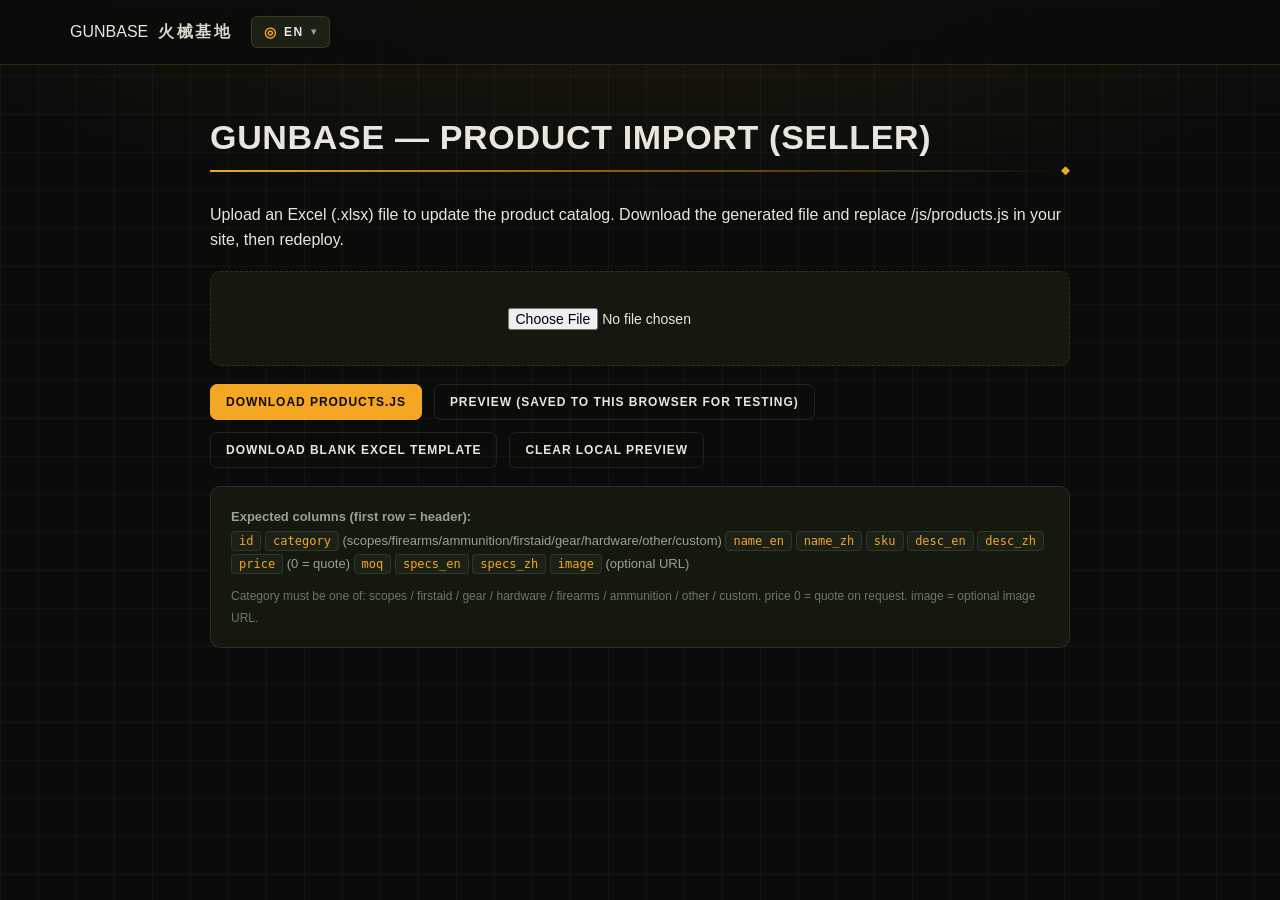
==== commit 7c3cb949: "GunBase: add Portuguese, French, Arabic (RTL) and Hindi - 8 languages total, SW v19" ====
--- a/admin.html
+++ b/admin.html
@@ -1,5 +1,5 @@
 <!DOCTYPE html>
-<html lang="en">
+<html lang="en" dir="ltr">
 <head>
   <meta charset="UTF-8" />
   <meta name="viewport" content="width=device-width, initial-scale=1" />
--- a/css/style.css
+++ b/css/style.css
@@ -105,12 +105,33 @@
   transition: color .15s, background .15s, border-color .15s;
 }
 .nav a:hover { color: var(--ink); background: var(--panel-2); border-color: var(--line); }
-.langbtn {
+/* ---------- Language picker (EN / 简体 / 繁體 / Español) ---------- */
+.langpick { position: relative; flex: 0 0 auto; }
+.langpick__btn {
+  display: flex; align-items: center; gap: 7px; cursor: pointer;
   background: var(--panel-2); color: var(--ink); border: 1px solid var(--line);
-  padding: 8px 14px; font-weight: 700; font-size: 12px; letter-spacing: .12em;
-  text-transform: uppercase; border-radius: 6px; transition: .15s;
-}
-.langbtn:hover { border-color: var(--accent); color: var(--accent); }
+  padding: 8px 12px; font-weight: 800; font-size: 12px; letter-spacing: .12em;
+  border-radius: 6px; transition: .15s; white-space: nowrap;
+}
+.langpick__btn:hover, .langpick.is-open .langpick__btn { border-color: var(--accent); color: var(--accent); }
+.langpick__globe { color: var(--accent); font-size: 14px; line-height: 1; }
+.langpick__caret { color: var(--muted); font-size: 10px; line-height: 1; }
+.langpick__menu {
+  display: none; position: absolute; top: calc(100% + 8px); right: 0; z-index: 80;
+  min-width: 192px; padding: 6px; border: 1px solid var(--line);
+  background: var(--panel-2); border-radius: 10px; box-shadow: var(--shadow);
+}
+.langpick.is-open .langpick__menu { display: block; }
+.langpick__opt {
+  display: flex; align-items: center; gap: 10px; width: 100%; cursor: pointer;
+  padding: 9px 10px; border: 0; border-radius: 7px; background: transparent;
+  color: var(--muted); font-size: 12.5px; font-weight: 600; line-height: 1.2; text-align: left;
+}
+.langpick__opt:hover { background: var(--panel-3); color: var(--ink); }
+.langpick__opt.is-active { background: rgba(245,166,35,.12); color: var(--accent); }
+.langpick__opt b { font: 800 11px/1 ui-monospace, Menlo, monospace; min-width: 22px; letter-spacing: .06em; }
+.langpick__opt .tick { margin-left: auto; opacity: 0; font-style: normal; }
+.langpick__opt.is-active .tick { opacity: 1; }
 
 /* ---------- Hero ---------- */
 .hero { position: relative; padding: 92px 0 100px; overflow: hidden; }
@@ -137,9 +158,19 @@
 .hero__stats { display: flex; gap: 34px; margin-top: 46px; flex-wrap: wrap; }
 .hero__stat b { display: block; font-family: var(--font-display); font-size: 34px; color: var(--accent); letter-spacing: .04em; }
 .hero__stat span { font-size: 12px; letter-spacing: .16em; text-transform: uppercase; color: var(--muted); }
-.hero__langs { display: flex; flex-wrap: wrap; align-items: center; gap: 9px; margin: 20px 0 0; font-size: 13px; color: var(--muted); letter-spacing: .03em; }
-.hero__langs .hl-en, .hero__langs .hl-zh { color: var(--accent); font-weight: 800; font-size: 11px; letter-spacing: .14em; border: 1px solid var(--line); padding: 3px 8px; border-radius: 5px; }
-.hero__langs .hl-sep { color: var(--muted-2); }
+.hero__langs { display: flex; flex-wrap: wrap; align-items: center; gap: 12px; margin: 20px 0 0; font-size: 13px; color: var(--muted); letter-spacing: .03em; }
+.hero__langbtns { display: flex; flex-wrap: wrap; gap: 8px; }
+.hero__langbtn {
+  display: flex; align-items: center; gap: 7px; cursor: pointer;
+  padding: 6px 10px; border: 1px solid var(--line); border-radius: 6px;
+  background: rgba(10,12,10,.45); color: var(--muted);
+  font-size: 11.5px; font-weight: 600; line-height: 1.2; letter-spacing: .04em; transition: .15s;
+}
+.hero__langbtn b { font: 800 11px/1 ui-monospace, Menlo, monospace; color: var(--accent); letter-spacing: .08em; }
+.hero__langbtn:hover { border-color: var(--accent); color: var(--ink); }
+.hero__langbtn.is-active { border-color: var(--accent); background: rgba(245,166,35,.14); color: var(--ink); }
+.hero__langnote { color: var(--muted-2); font-size: 10px; font-weight: 700; letter-spacing: .18em; text-transform: uppercase; }
+@media (max-width: 380px) { .hero__langnote { display: none; } }
 
 /* ---------- Buttons ---------- */
 .btn {
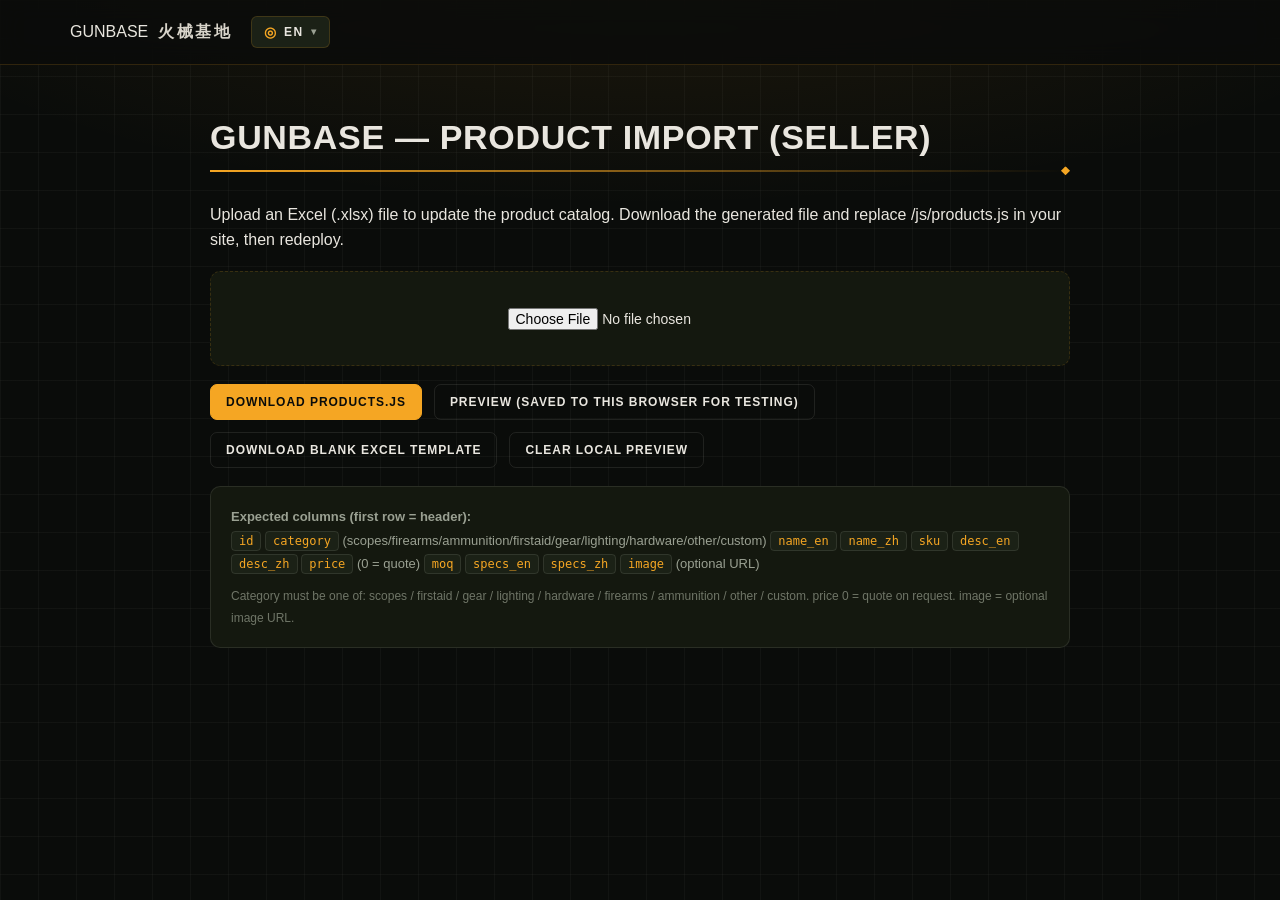
==== commit 94a9f4f8: "Add Tactical Lighting category; move 5 lighting products out of hardware; SW v24" ====
--- a/admin.html
+++ b/admin.html
@@ -53,9 +53,9 @@
 
     <div class="cols">
       <strong data-i18n="admin_cols">Expected columns (first row = header):</strong><br/>
-      <code>id</code> <code>category</code> (scopes/firearms/ammunition/firstaid/gear/hardware/other/custom) <code>name_en</code> <code>name_zh</code> <code>sku</code>
+      <code>id</code> <code>category</code> (scopes/firearms/ammunition/firstaid/gear/lighting/hardware/other/custom) <code>name_en</code> <code>name_zh</code> <code>sku</code>
       <code>desc_en</code> <code>desc_zh</code> <code>price</code> (0 = quote) <code>moq</code> <code>specs_en</code> <code>specs_zh</code> <code>image</code> (optional URL)
-      <div class="note" data-i18n="admin_note">category must be one of: scopes / firstaid / gear / hardware / firearms / ammunition / other / custom. price 0 = quote on request. image = optional image URL.</div>
+      <div class="note" data-i18n="admin_note">category must be one of: scopes / firstaid / gear / lighting / hardware / firearms / ammunition / other / custom. price 0 = quote on request. image = optional image URL.</div>
     </div>
 
     <div id="previewArea"></div>
--- a/css/style.css
+++ b/css/style.css
@@ -105,7 +105,7 @@
   transition: color .15s, background .15s, border-color .15s;
 }
 .nav a:hover { color: var(--ink); background: var(--panel-2); border-color: var(--line); }
-/* ---------- Language picker (EN / 简体 / 繁體 / Español) ---------- */
+/* ---------- Language picker (8 languages, Arabic is RTL) ---------- */
 .langpick { position: relative; flex: 0 0 auto; }
 .langpick__btn {
   display: flex; align-items: center; gap: 7px; cursor: pointer;
@@ -118,7 +118,10 @@
 .langpick__caret { color: var(--muted); font-size: 10px; line-height: 1; }
 .langpick__menu {
   display: none; position: absolute; top: calc(100% + 8px); right: 0; z-index: 80;
-  min-width: 192px; padding: 6px; border: 1px solid var(--line);
+  /* 8 entries: never overflow the viewport, scroll inside the panel instead. */
+  min-width: 192px; max-width: calc(100vw - 32px); max-height: min(70vh, 420px);
+  overflow-y: auto; overscroll-behavior: contain;
+  padding: 6px; border: 1px solid var(--line);
   background: var(--panel-2); border-radius: 10px; box-shadow: var(--shadow);
 }
 .langpick.is-open .langpick__menu { display: block; }
@@ -162,7 +165,8 @@
 .hero__langbtns { display: flex; flex-wrap: wrap; gap: 8px; }
 .hero__langbtn {
   display: flex; align-items: center; gap: 7px; cursor: pointer;
-  padding: 6px 10px; border: 1px solid var(--line); border-radius: 6px;
+  /* 8 shortcuts: slightly tighter chips so they fit on fewer rows. */
+  padding: 5px 9px; font-size: 11px; border: 1px solid var(--line); border-radius: 6px;
   background: rgba(10,12,10,.45); color: var(--muted);
   font-size: 11.5px; font-weight: 600; line-height: 1.2; letter-spacing: .04em; transition: .15s;
 }
@@ -486,6 +490,31 @@
 .term p { margin: 0; color: var(--muted); font-size: 14px; line-height: 1.6; }
 .term .big { font-size: 34px; color: var(--accent); font-weight: 800; font-family: var(--font-display); letter-spacing: .04em; }
 
+/* ---------- Legal / age notice ---------- */
+.section--notice { padding: 18px 0 0; }
+.notice {
+  display: flex; align-items: flex-start; gap: 14px;
+  border: 1px solid rgba(245,166,35,.32); border-left: 3px solid var(--accent);
+  background: linear-gradient(90deg, rgba(245,166,35,.08), rgba(20,24,15,.65));
+  border-radius: var(--radius); padding: 15px 18px;
+}
+.notice__mark {
+  flex: 0 0 auto; width: 24px; height: 24px; margin-top: 1px;
+  border: 1px solid var(--accent); border-radius: 50%;
+  color: var(--accent); font: 800 14px/22px var(--font-display);
+  text-align: center;
+}
+.notice__title {
+  margin: 0 0 4px; color: var(--accent); font: 700 12px/1.3 var(--font);
+  letter-spacing: .16em; text-transform: uppercase;
+}
+.notice__text { margin: 0; color: var(--muted); font-size: 13px; line-height: 1.65; }
+html[dir="rtl"] .notice { border-left: 1px solid rgba(245,166,35,.32); border-right: 3px solid var(--accent); text-align: right; }
+@media (max-width: 600px) {
+  .notice { gap: 10px; padding: 13px 14px; }
+  .notice__text { font-size: 12px; }
+}
+
 /* ---------- Modal ---------- */
 .modal-mask { position: fixed; inset: 0; background: rgba(0,0,0,.7); backdrop-filter: blur(3px); z-index: 90; display: none; align-items: center; justify-content: center; padding: 20px; }
 .modal-mask.open { display: flex; }
@@ -616,3 +645,180 @@
 .detail__pricing p { margin: 0; font-size: 13px; line-height: 1.65; color: var(--muted); }
 .detail__pricing-actions { display: flex; flex-wrap: wrap; gap: 8px; margin-top: 12px; }
 .detail__pricing-actions .btn { flex: 1 1 auto; text-decoration: none; }
+
+/* =====================================================================
+   v19 — 8-language support: script fonts + Arabic (RTL) mirroring
+   ===================================================================== */
+/* Arabic / Devanagari need explicit font stacks: the Latin UI stack has no
+   glyphs for them, and the display font (Bebas/Oswald) must not be inherited. */
+html[lang="ar"] {
+  --font: "Geeza Pro", "Noto Sans Arabic", "Segoe UI", Tahoma, Arial, sans-serif;
+  --font-display: "Geeza Pro", "Noto Sans Arabic", Tahoma, Arial, sans-serif;
+}
+html[lang="hi"] {
+  --font: "Devanagari Sangam MN", "Noto Sans Devanagari", "Nirmala UI", "Mangal", -apple-system, sans-serif;
+  --font-display: "Devanagari Sangam MN", "Noto Sans Devanagari", "Nirmala UI", "Mangal", -apple-system, sans-serif;
+}
+html[lang="hi"] body { line-height: 1.8; }
+html[lang="hi"] .cat__desc, html[lang="hi"] .card__name { line-height: 1.7; }
+/* letter-spacing inserts gaps between joined Arabic glyphs and breaks shaping. */
+html[lang="ar"] *, html[lang="ar"] *::before, html[lang="ar"] *::after { letter-spacing: normal !important; }
+html[lang="ar"] .display, html[lang="ar"] .hero .display { line-height: 1.5; }
+
+/* Latin tokens (SKU, e-mail, phone, language codes, brand watermark) must stay
+   LTR even inside an RTL paragraph, otherwise bidi reorders the characters. */
+html[dir="rtl"] .card__sku,
+html[dir="rtl"] .detail__sku,
+html[dir="rtl"] .langpick__btn,
+html[dir="rtl"] .langpick__opt b,
+html[dir="rtl"] .hero__langbtn b,
+html[dir="rtl"] #contactEmailText,
+html[dir="rtl"] #contactWaNumber,
+html[dir="rtl"] input[type="email"],
+html[dir="rtl"] input[type="tel"],
+html[dir="rtl"] input[type="search"],
+html[dir="rtl"] .gb-wm,
+html[dir="rtl"] code { direction: ltr; unicode-bidi: isolate; }
+
+/* ---- Mirror the chrome for RTL ---- */
+html[dir="rtl"] .langpick__menu { right: auto; left: 0; }
+html[dir="rtl"] .langpick__opt { text-align: right; }
+html[dir="rtl"] .langpick__opt .tick { margin-left: 0; margin-right: auto; }
+html[dir="rtl"] .card__cat {
+  left: auto; right: 22px;
+  border-bottom-right-radius: 0; border-bottom-left-radius: 6px;
+}
+html[dir="rtl"] .card::before { left: auto; right: 8px; border-left: 0; border-right: 2px solid var(--accent); }
+html[dir="rtl"] .card::after  { right: auto; left: 8px;  border-right: 0; border-left: 2px solid var(--accent); }
+html[dir="rtl"] .cat__go { flex-direction: row-reverse; }
+html[dir="rtl"] .hero__cross { right: auto; left: -90px; }
+html[dir="rtl"] .search { flex-direction: row-reverse; }
+html[dir="rtl"] .search input { text-align: right; }
+html[dir="rtl"] .fab { right: auto; left: 20px; }
+html[dir="rtl"] .cart-toggle { right: auto; left: 20px; }
+html[dir="rtl"] .drawer {
+  right: auto; left: 0; transform: translateX(-100%);
+  border-left: 0; border-right: 1px solid var(--line);
+}
+html[dir="rtl"] .drawer.open { transform: translateX(0); }
+html[dir="rtl"] .drawer__head, html[dir="rtl"] .modal__head { flex-direction: row-reverse; }
+html[dir="rtl"] .cart-item__right { align-items: flex-start; }
+html[dir="rtl"] .hero__stat, html[dir="rtl"] .term { text-align: right; }
+html[dir="rtl"] table.prev th, html[dir="rtl"] table.prev td { text-align: right; }
+@media (max-width: 600px) {
+  /* LTR mobile puts the FAB strip on the left and the cart on the right. */
+  html[dir="rtl"] #waBtn     { left: auto; right: 108px; }
+  html[dir="rtl"] #homeBtn   { left: auto; right: 60px; }
+  html[dir="rtl"] #updateBtn { left: auto; right: 12px; }
+  html[dir="rtl"] .cart-toggle { right: auto; left: 12px; }
+}
+
+/* ---- v19b: bidi isolation + compact hero for tall scripts ---- */
+/* An Arabic language name inside an LTR option row must not be reordered by
+   the bidi algorithm; dir="auto" (set in JS) handles the text run, and the
+   isolate rule keeps it from bleeding into the neighbouring label / tick. */
+.langpick__opt b, .langpick__opt span,
+.hero__langbtn b, .hero__langbtn span { unicode-bidi: isolate; }
+html[dir="rtl"] .hero__stat b { direction: ltr; unicode-bidi: isolate; }
+/* Arabic and Devanagari glyphs are taller/wider than Latin; the 88px display
+   size wrapped onto two lines and pushed the hero stats under the mobile FABs. */
+html[lang="ar"] .hero .display,
+html[lang="hi"] .hero .display { font-size: clamp(28px, 5.6vw, 58px); line-height: 1.45; }
+html[lang="ar"] .hero, html[lang="hi"] .hero { padding: 64px 0 74px; }
+html[lang="ar"] .hero__sub, html[lang="hi"] .hero__sub { margin: 16px 0 22px; font-size: 15.5px; line-height: 1.75; }
+html[lang="ar"] .hero__langs, html[lang="hi"] .hero__langs { margin-top: 14px; gap: 9px; }
+html[lang="ar"] .hero__stats, html[lang="hi"] .hero__stats { margin-top: 28px; gap: 22px; }
+
+/* ---- v19c: mobile Arabic/Devanagari hero must clear the bottom FAB strip ---- */
+@media (max-width: 600px) {
+  html[lang="ar"] .hero, html[lang="hi"] .hero { padding: 40px 0 56px; }
+  html[lang="ar"] .hero__logo, html[lang="hi"] .hero__logo { height: 40px; margin-bottom: 14px; }
+  html[lang="ar"] .hero .display, html[lang="hi"] .hero .display {
+    font-size: clamp(23px, 6.6vw, 32px); line-height: 1.4;
+    text-wrap: balance; /* avoids a lone "·" stranded at the end of line 1 */
+  }
+  html[lang="ar"] .hero__sub, html[lang="hi"] .hero__sub {
+    margin: 10px 0 14px; font-size: 14px; line-height: 1.65;
+  }
+  html[lang="ar"] .hero__langs, html[lang="hi"] .hero__langs { margin-top: 8px; gap: 7px; }
+  html[lang="ar"] .hero__cta .btn, html[lang="hi"] .hero__cta .btn { padding: 11px 18px; font-size: 12px; }
+  html[lang="ar"] .hero__stats, html[lang="hi"] .hero__stats { margin-top: 16px; gap: 14px; }
+  html[lang="ar"] .hero__stat b, html[lang="hi"] .hero__stat b { font-size: 26px; }
+}
+
+
+/* =====================================================================
+   Brand film section (home page). Dark tactical frame, click-to-play.
+   ===================================================================== */
+.section--film {
+  background: var(--bg-2);
+  border-top: 1px solid var(--line);
+  border-bottom: 1px solid var(--line);
+}
+.film__lead {
+  color: var(--muted); max-width: 640px; margin: -10px 0 26px;
+  font-size: 15px; line-height: 1.75;
+}
+.film {
+  position: relative; max-width: 960px; margin: 0 auto;
+  aspect-ratio: 16 / 9; background: #000;
+  border: 1px solid var(--line); box-shadow: var(--shadow);
+  overflow: hidden;
+}
+.film::before, .film::after {
+  content: ""; position: absolute; z-index: 3; pointer-events: none;
+  width: 26px; height: 26px; border-color: var(--accent); opacity: .85;
+}
+.film::before { top: 10px; left: 10px; border-top: 2px solid var(--accent); border-left: 2px solid var(--accent); }
+.film::after  { bottom: 10px; right: 10px; border-bottom: 2px solid var(--accent); border-right: 2px solid var(--accent); }
+.film__video {
+  display: block; width: 100%; height: 100%;
+  object-fit: contain; background: #000;
+}
+.film__play {
+  position: absolute; inset: 0; z-index: 2;
+  display: flex; flex-direction: column; align-items: center; justify-content: center;
+  gap: 14px; border: 0; color: var(--ink); text-align: center;
+  background: linear-gradient(180deg, rgba(6,8,6,.30), rgba(6,8,6,.66));
+}
+.film__playicon {
+  width: 78px; height: 78px; border-radius: 50%;
+  border: 2px solid var(--accent); background: rgba(10,12,10,.55);
+  display: flex; align-items: center; justify-content: center;
+  box-shadow: 0 0 0 8px rgba(245,166,35,.10);
+  transition: transform .18s ease, background .18s ease;
+}
+.film__playicon::after {
+  content: ""; display: block; width: 0; height: 0; margin-left: 6px;
+  border-left: 20px solid var(--accent);
+  border-top: 12px solid transparent; border-bottom: 12px solid transparent;
+}
+.film__play:hover .film__playicon { transform: scale(1.07); background: rgba(245,166,35,.18); }
+.film__playlabel {
+  font-family: var(--font-display); font-size: clamp(17px, 2.6vw, 24px);
+  letter-spacing: .14em; text-shadow: 0 2px 12px rgba(0,0,0,.85);
+}
+.film__playmeta { font-size: 11px; letter-spacing: .22em; color: var(--muted); }
+.film.is-playing .film__play { display: none; }
+.film__note {
+  text-align: center; color: var(--muted-2);
+  font-size: 12px; letter-spacing: .06em; margin: 16px 0 0;
+}
+/* RTL: play triangle points left, matching reading direction */
+html[dir="rtl"] .film__playicon::after {
+  margin-left: 0; margin-right: 6px;
+  border-left: 0; border-right: 20px solid var(--accent);
+}
+@media (max-width: 600px) {
+  .section--film { padding: 48px 0; }
+  .film__lead { margin: -6px 0 18px; font-size: 14px; }
+  .film__play { gap: 10px; }
+  .film__playicon { width: 58px; height: 58px; }
+  .film__playicon::after {
+    border-left-width: 15px; border-top-width: 9px; border-bottom-width: 9px;
+  }
+  html[dir="rtl"] .film__playicon::after { border-right-width: 15px; }
+  .film__playlabel { font-size: 15px; letter-spacing: .1em; }
+  .film__playmeta { font-size: 10px; }
+  .film::before, .film::after { width: 16px; height: 16px; }
+}
